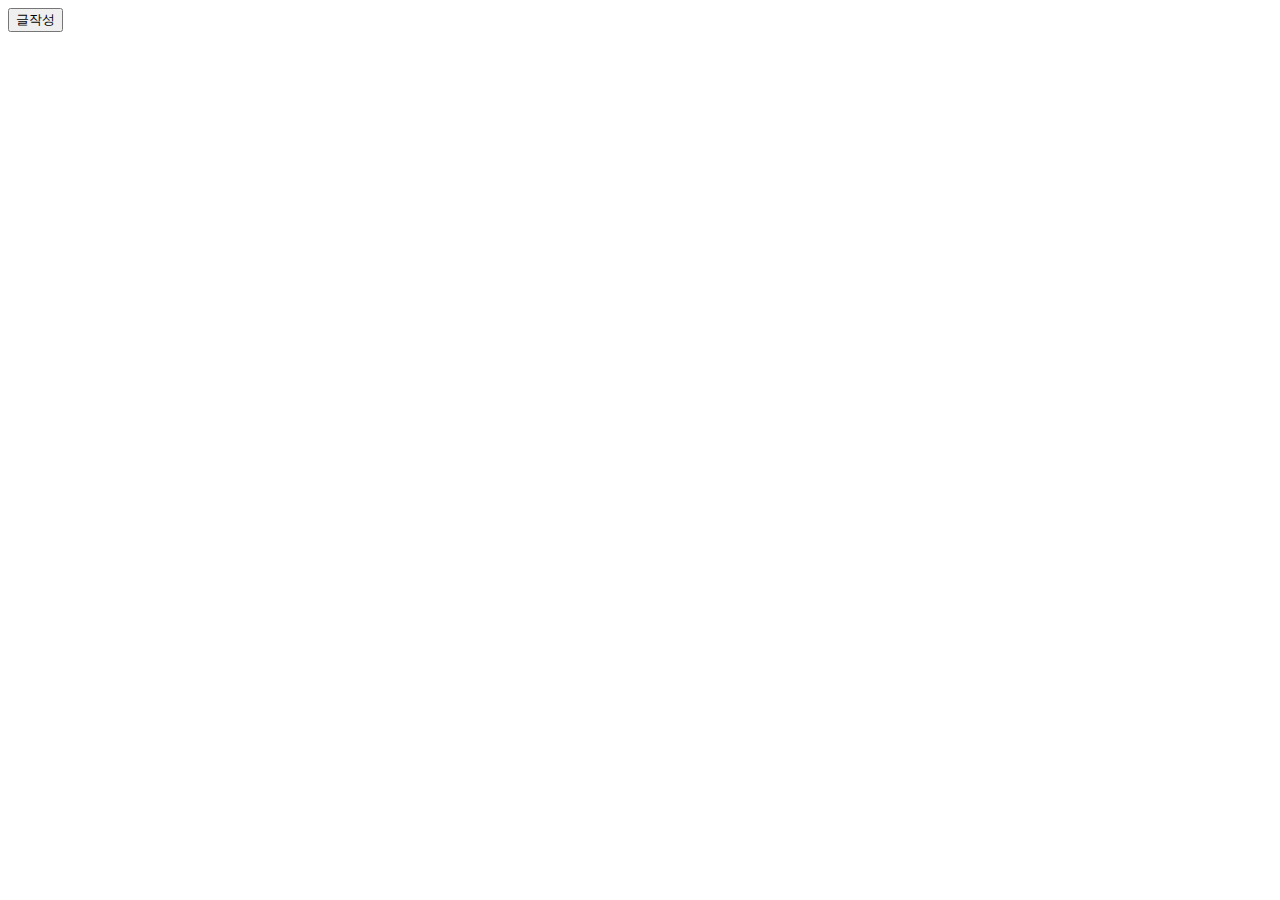
==== src/main/resources/templates/index.html @ 95ae528c "feat : mysql 연동" ====
<!-- index.html -->
<!DOCTYPE html>
<html lang="en">
<head>
    <meta charset="UTF-8">
    <title>Simple Blog</title>
</head>
<body>
<button onclick="saveReq()">글작성</button>
</body>
<script>
    const saveReq = () => {
        location.href = "/board/save";
    }
</script>
</html>

<!-- Option + B 로 프리뷰 실행 -->
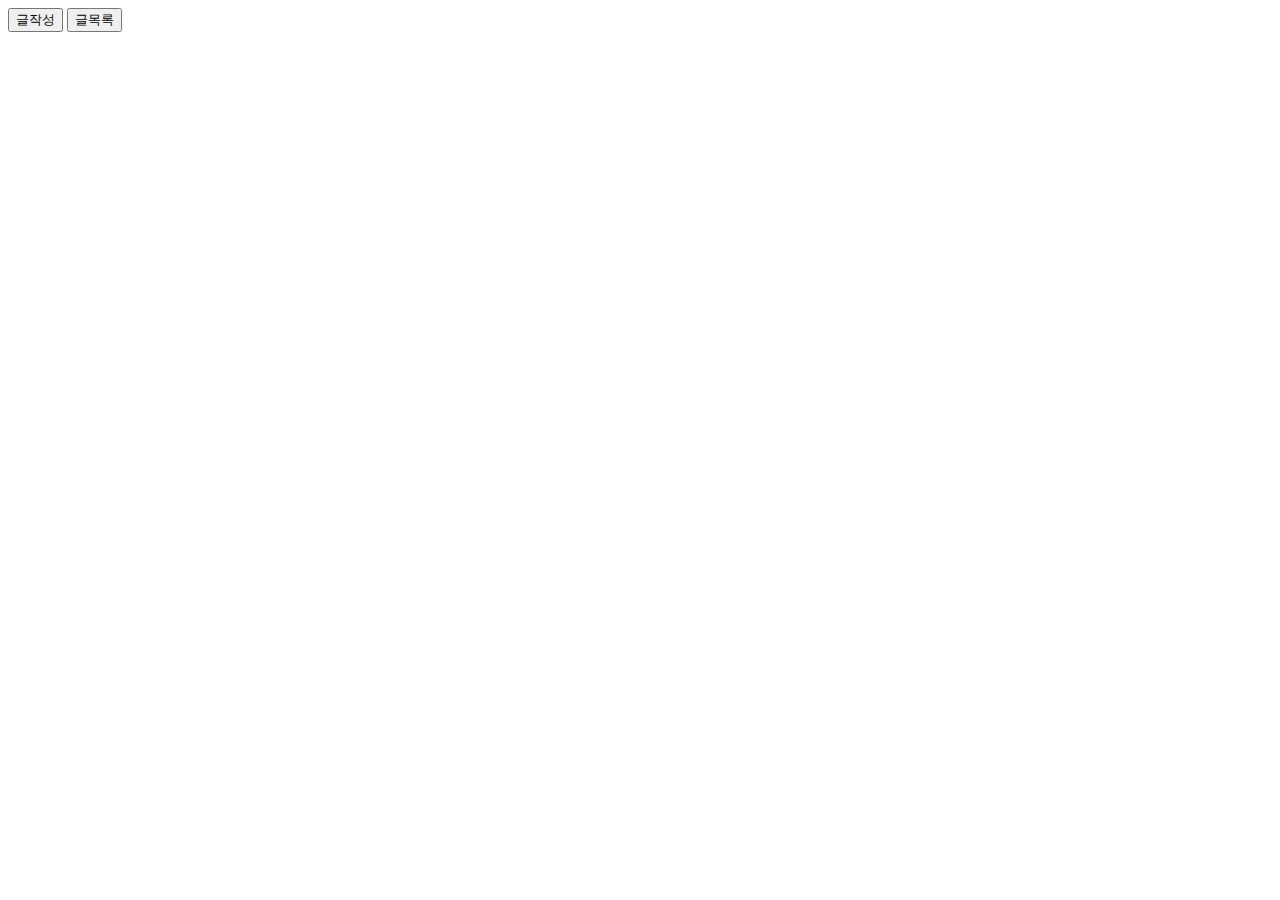
==== commit 3f6c07d2: "feat : 게시판 목록, 상세조회 기능" ====
--- a/src/main/resources/templates/index.html
+++ b/src/main/resources/templates/index.html
@@ -7,11 +7,15 @@
 </head>
 <body>
 <button onclick="saveReq()">글작성</button>
+<button onclick="listReq()">글목록</button>
 </body>
 <script>
     const saveReq = () => {
         location.href = "/board/save";
     }
+    const listReq = () => {
+        location.href = "/board/";
+    }
 </script>
 </html>
 
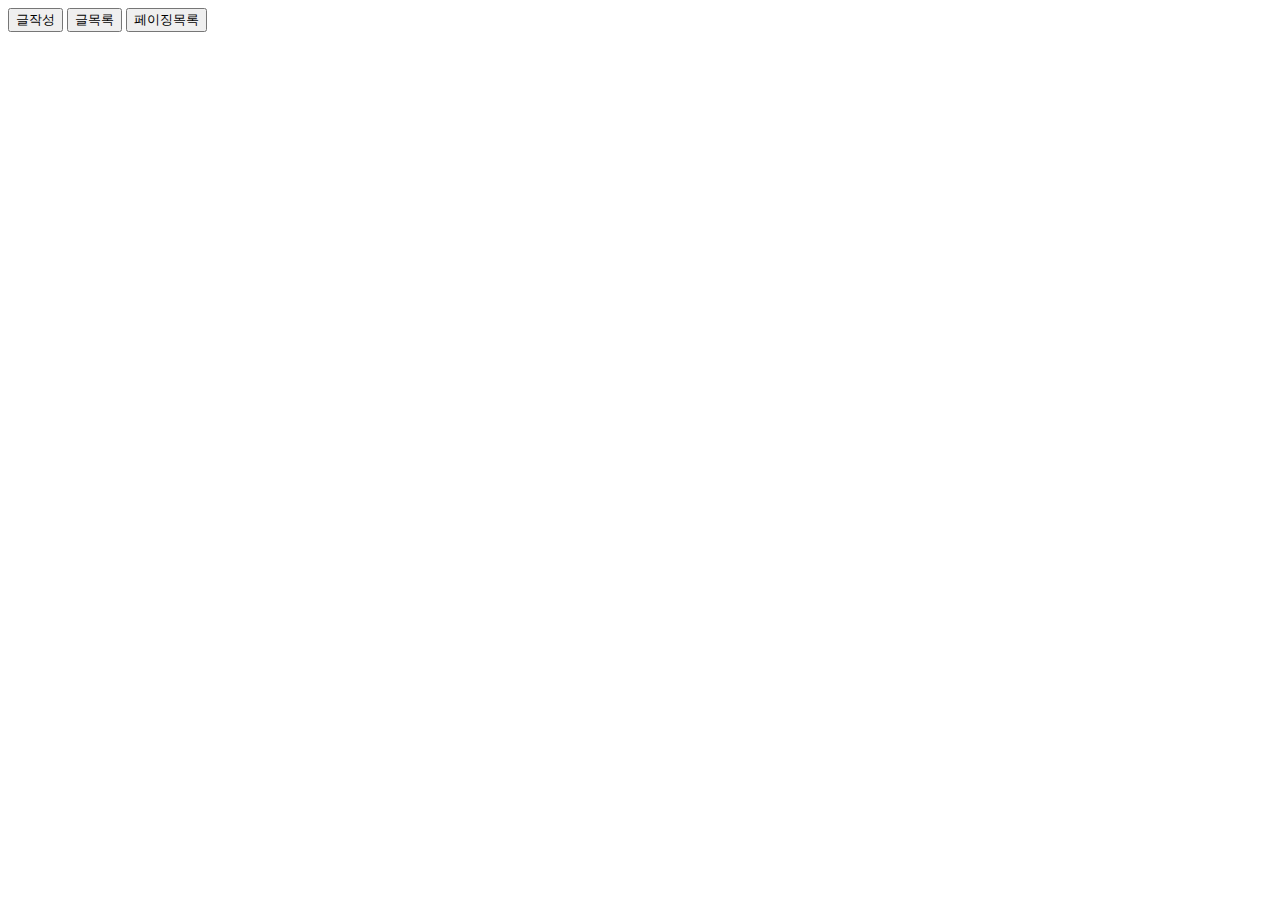
==== commit ab09ab26: "feat : 페이징 기능" ====
--- a/src/main/resources/templates/index.html
+++ b/src/main/resources/templates/index.html
@@ -8,6 +8,7 @@
 <body>
 <button onclick="saveReq()">글작성</button>
 <button onclick="listReq()">글목록</button>
+<button onclick="pagingReq()">페이징목록</button>
 </body>
 <script>
     const saveReq = () => {
@@ -16,6 +17,9 @@
     const listReq = () => {
         location.href = "/board/";
     }
+    const pagingReq = () => {
+        location.href = "/board/paging";
+    }
 </script>
 </html>
 
